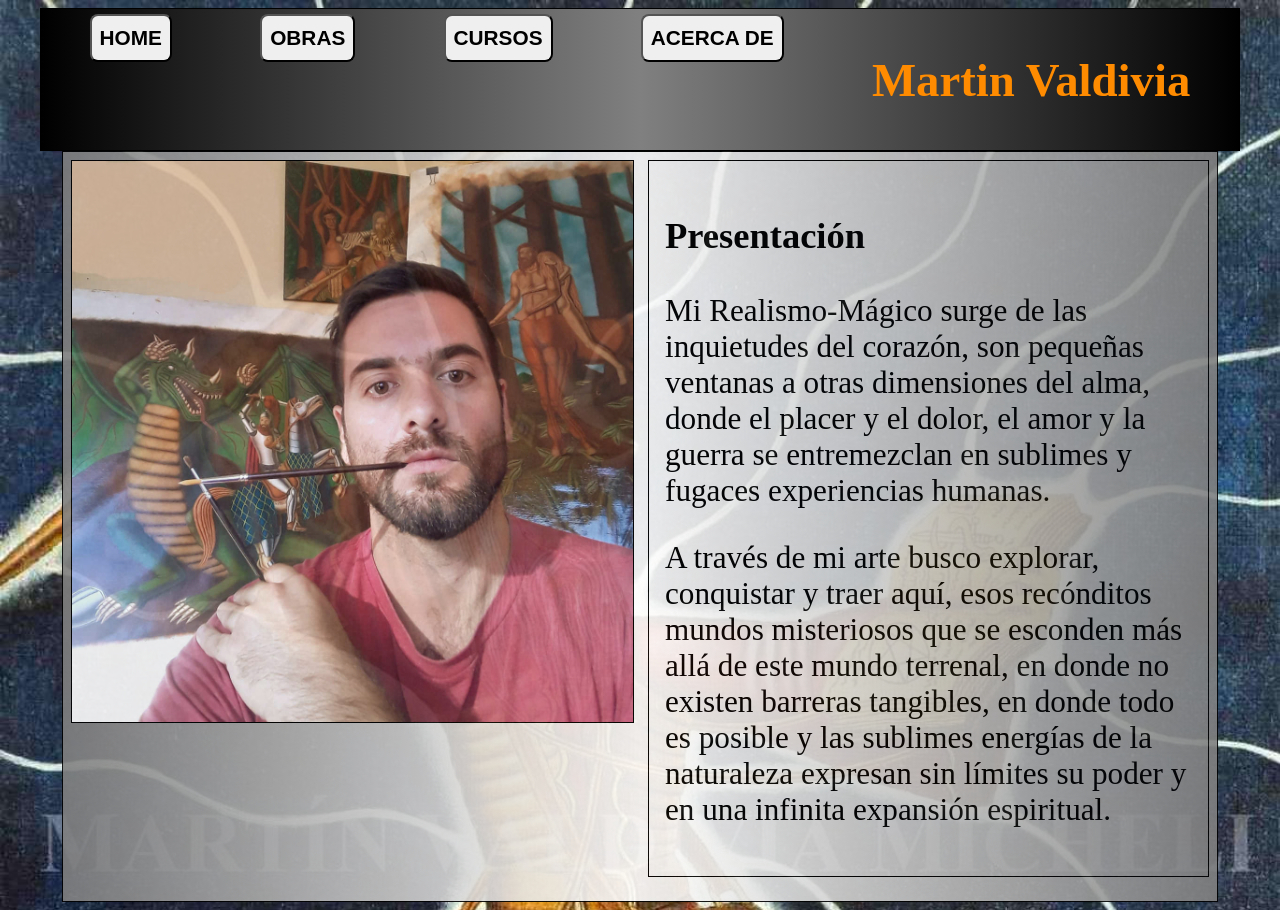
==== index.html @ b75041b1 "sitio web en desarrollo  para un artista" ====
<!DOCTYPE html>
<html lang="en">
<head>
    <meta charset="UTF-8">
    <meta name="viewport" content="width=device-width, initial-scale=1.0">
    <title>Galeria Martin Valdivia</title>
    <link rel="stylesheet" href="style.css"/>
    <script src="index.js" type="module" defer></script>
</head>

  <body>
<!-- NAVEGACION -->
    <nav>
        <button id="menu-home">HOME</button>
        <ul id="lista-home" class="ul-oculta-home">
         <li> <a href="index.html">HOME</a></li>
        </ul>

        <button id="menu-obras">OBRAS</button>
        <ul id="lista-obras" class="ul-oculta-obras">
         <li> <a href="pinturas.html">PINTURA AL ÓLEO</a> </li>
         <li> <a href="esculturas.html">ESCULTURAS</a> </li>
        </ul>

        <button id="menu-cursos"  >CURSOS</button>
        <ul id="lista-cursos" class="ul-oculta-cursos">
         <li> <a href="biografia.html">CURSOS</a> </li>
        </ul>

        <button id="menu-acerca">ACERCA DE</button>
        <ul id="lista-acerca" class="ul-oculta-acerca">
         <li> <a href="biografia.html">BIOGRAFIA</a> </li>
         <li> <a href="expo.html">EXPOSICIONES</a> </li>
         <li> <a href="videos.html">VIDEOS</a> </li>
         <li> <a href="contact.html">CONTACTO</a></li>
        </ul>
<h2 style="color: darkorange;">Martin Valdivia</h2>
    </nav>

<!-- PRESENTACION -->
    <div id="div-principal">
      <img src="img/Martin-Pintor.jpg " alt="Martin Valdivia">
      <div id="div-texto">
        <h3>Presentación</h3>
        <p>Mi Realismo-Mágico surge de las inquietudes del corazón, son pequeñas ventanas a otras dimensiones del alma, donde el placer y el dolor, el amor y la guerra se entremezclan en sublimes y fugaces experiencias humanas.</p>
      <p>A través de mi arte busco explorar, conquistar y traer aquí, esos recónditos mundos misteriosos que se esconden más allá de este mundo terrenal, en donde no existen barreras tangibles, en donde todo es posible y las sublimes energías de la naturaleza expresan sin límites su poder y en una infinita expansión espiritual.</p>
      </div>
    </div>
  </body>
</html>
---- style.css ----
body{
   background: url(./img/background.jpg);
   background-size:cover;
   box-sizing: border-box;
   font-size: calc(0.75rem + 1.5vw);
}

/* NAVEGACION */
nav {
        background: linear-gradient(90deg,black,grey,black);
        display: flex;
        flex-direction: row;
        justify-content:space-around;
        box-sizing: border-box;
        width: 95%; 
        margin: auto;
        padding: 0.3rem;
        border: solid 1px;
      }
button{
    font-size: calc(0.5rem + 1vw);
    font-weight: bold;
    height: 3rem;
    border-radius: 0.5rem;
    padding: 0.5rem;
    cursor: pointer;
}

      /* menu-acerca */
      .ul-oculta-acerca {
        display:none;
      }
      .ul-visible-acerca {
        display:block;
      }
      /* menu-obras */
      .ul-oculta-obras {
        display:none;
      }
      .ul-visible-obras {
        display:block;
        /* text-align: ; */
      }
      /* menu-cursos */
      .ul-oculta-cursos {
        display:none;
      }
      .ul-visible-cursos {
        display:block;
        /* text-align: ; */
      }
      /* menu-home */
      .ul-oculta-home {
        display:none;
      }
      .ul-visible-home {
        display:block;
        /* text-align: ; */
      }

      a{
        text-decoration:dashed;
        color: darkorange;
      }

/* PRESENTACION */
#div-principal {
    display: grid;
    grid-template-columns: repeat(auto-fit, minmax(200px, 1fr)); 
    /* Se ajusta automáticamente a partir de 200px */
    gap: 1rem;
     /* Utiliza "rem" en lugar de porcentaje para una mayor consistencia */
    padding: 0.5rem;
    /* Agrega un poco de espacio alrededor de los elementos */
    width: 90%; 
    height: auto;
    background: linear-gradient(90deg, grey, white,grey);
    border: solid 1px;
    margin: auto;
    opacity: 0.9;
}
#div-texto {
    width: 100%; /* Ocupa todo el ancho del contenedor */
    border: solid 1px;
    margin-bottom: 1rem;
    position: relative;
    padding: 1rem;
    box-sizing: border-box;
    /* display:flex; */
    /* justify-content:center;
    align-items:center; */
}

#div-pinturas {
    width: 100%;
    display: flex;
    flex-wrap: wrap;
    gap: 1rem;
    justify-content: center;
    box-sizing: border-box;
    /* border: solid 2px yellow; */
    /* margin: 1rem; */
}
.div-img-pinturas{
  font-size: calc(0.75rem + 1vw);
  text-align:center;
      border: solid 2px ;
    margin: 0.5rem auto;
    /* padding: 0.5rem; */
    justify-items: center;
    cursor: pointer;
    background: linear-gradient(90deg, grey, white,grey);
}

img {
    width: 100%; 
    height: auto; /* Mantiene la proporción de la imagen */
    border: solid 1px;
}
.img-pinturas-vertical{
  width:20rem;
  height:auto;
  border:solid 1px;
}
.img-pinturas-horizontal{
  width:25rem;
  height:auto;
  border:solid 1px;
}

.img-expo {
  width:40%;
  height:auto;
  border:solid 1px;
}
iframe {
    width: 100%; 
    height: 560px; /* Mantiene la proporción de la imagen */
    border: solid 1px;
}


/* Media Queries para dispositivos pequeños */
@media (max-width: 600px) {
nav {
        display: flex;
        flex-direction: row;
        flex-wrap:wrap;
        justify-content:space-around;
        gap: 0.3rem;
            box-sizing: border-box;
            padding: 0.3rem;
            margin:0;
              border: solid 1px;
      }

   #div-presentacion {
        grid-template-columns: 1fr;
         /* Coloca los elementos en una sola columna en pantallas pequeñas */
         gap: 0.5rem;
    } 
    
iframe {
    width: 100%; 
    height: 315px; /* Mantiene la proporción de la imagen */
    border: solid 1px;
}
}
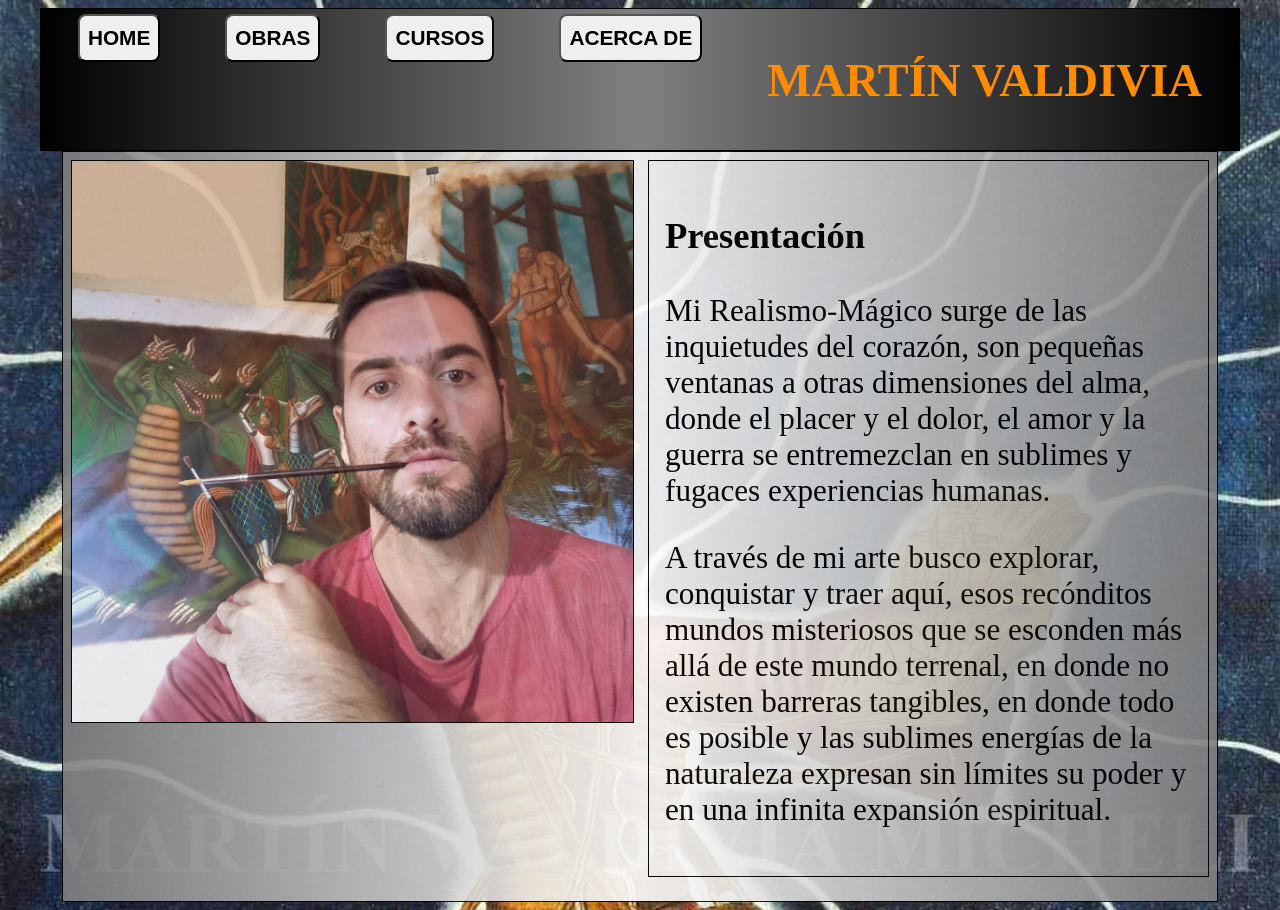
==== commit a0ff1639: "sigue el desarrollo del sitio web" ====
--- a/index.html
+++ b/index.html
@@ -13,28 +13,28 @@
     <nav>
         <button id="menu-home">HOME</button>
         <ul id="lista-home" class="ul-oculta-home">
-         <li> <a href="index.html">HOME</a></li>
+         <li> <a href="index.html"><b>HOME</b></a></li>
         </ul>
 
         <button id="menu-obras">OBRAS</button>
         <ul id="lista-obras" class="ul-oculta-obras">
-         <li> <a href="pinturas.html">PINTURA AL ÓLEO</a> </li>
-         <li> <a href="esculturas.html">ESCULTURAS</a> </li>
+         <li> <a href="pinturas.html"> <b>PINTURA AL ÓLEO</b> </a> </li>
+         <li> <a href="esculturas.html"> <b>ESCULTURAS</b> </a> </li>
         </ul>
 
         <button id="menu-cursos"  >CURSOS</button>
         <ul id="lista-cursos" class="ul-oculta-cursos">
-         <li> <a href="biografia.html">CURSOS</a> </li>
+         <li> <a href="cursos.html"> <b>CURSOS</b> </a> </li>
         </ul>
 
         <button id="menu-acerca">ACERCA DE</button>
         <ul id="lista-acerca" class="ul-oculta-acerca">
-         <li> <a href="biografia.html">BIOGRAFIA</a> </li>
-         <li> <a href="expo.html">EXPOSICIONES</a> </li>
-         <li> <a href="videos.html">VIDEOS</a> </li>
-         <li> <a href="contact.html">CONTACTO</a></li>
+         <li> <a href="biografia.html"> <b>BIOGRAFIA</b> </a> </li>
+         <li> <a href="expo.html"> <b>EXPOSICIONES</b> </a> </li>
+         <li> <a href="videos.html"> <b>VIDEOS</b> </a> </li>
+         <li> <a href="contact.html"> <b>CONTACTO</b> </a></li>
         </ul>
-<h2 style="color: darkorange;">Martin Valdivia</h2>
+<h2 style="color: darkorange;">MARTÍN VALDIVIA</h2>
     </nav>
 
 <!-- PRESENTACION -->
--- a/style.css
+++ b/style.css
@@ -86,9 +86,6 @@
     position: relative;
     padding: 1rem;
     box-sizing: border-box;
-    /* display:flex; */
-    /* justify-content:center;
-    align-items:center; */
 }
 
 #div-pinturas {
@@ -98,8 +95,6 @@
     gap: 1rem;
     justify-content: center;
     box-sizing: border-box;
-    /* border: solid 2px yellow; */
-    /* margin: 1rem; */
 }
 .div-img-pinturas{
   font-size: calc(0.75rem + 1vw);
@@ -118,12 +113,12 @@
     border: solid 1px;
 }
 .img-pinturas-vertical{
-  width:20rem;
+  width:19rem;
   height:auto;
   border:solid 1px;
 }
 .img-pinturas-horizontal{
-  width:25rem;
+  width:22rem;
   height:auto;
   border:solid 1px;
 }
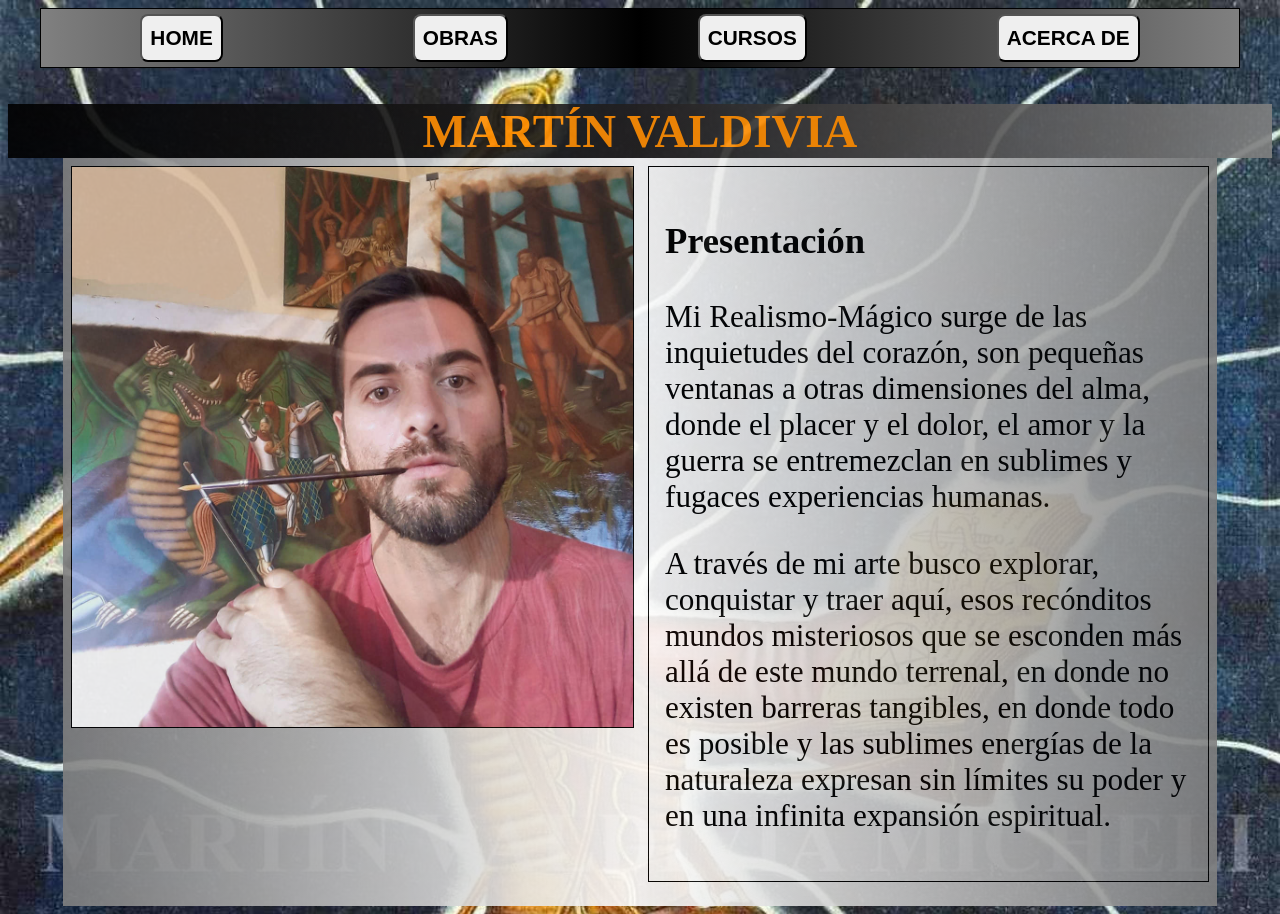
==== commit 8058ad18: "continua el desarrollo de sitio web" ====
--- a/index.html
+++ b/index.html
@@ -34,10 +34,10 @@
          <li> <a href="videos.html"> <b>VIDEOS</b> </a> </li>
          <li> <a href="contact.html"> <b>CONTACTO</b> </a></li>
         </ul>
-<h2 style="color: darkorange;">MARTÍN VALDIVIA</h2>
     </nav>
-
+<br>
 <!-- PRESENTACION -->
+ <h2 id="div-titulos">MARTÍN VALDIVIA</h2>
     <div id="div-principal">
       <img src="img/Martin-Pintor.jpg " alt="Martin Valdivia">
       <div id="div-texto">
--- a/style.css
+++ b/style.css
@@ -7,7 +7,7 @@
 
 /* NAVEGACION */
 nav {
-        background: linear-gradient(90deg,black,grey,black);
+        background: linear-gradient(90deg,grey,black,grey);
         display: flex;
         flex-direction: row;
         justify-content:space-around;
@@ -75,7 +75,7 @@
     width: 90%; 
     height: auto;
     background: linear-gradient(90deg, grey, white,grey);
-    border: solid 1px;
+    /* border: solid 1px; */
     margin: auto;
     opacity: 0.9;
 }
@@ -87,7 +87,14 @@
     padding: 1rem;
     box-sizing: border-box;
 }
-
+#div-titulos {
+  /* background: linear-gradient(90deg, grey, white,grey); */
+  background: linear-gradient(90deg,black,rgb(34, 32, 32),grey);
+  color: darkorange;
+  margin: 0%;
+  text-align:center;
+  opacity:0.9;
+}
 #div-pinturas {
     width: 100%;
     display: flex;
@@ -124,7 +131,7 @@
 }
 
 .img-expo {
-  width:40%;
+  width:50%;
   height:auto;
   border:solid 1px;
 }
